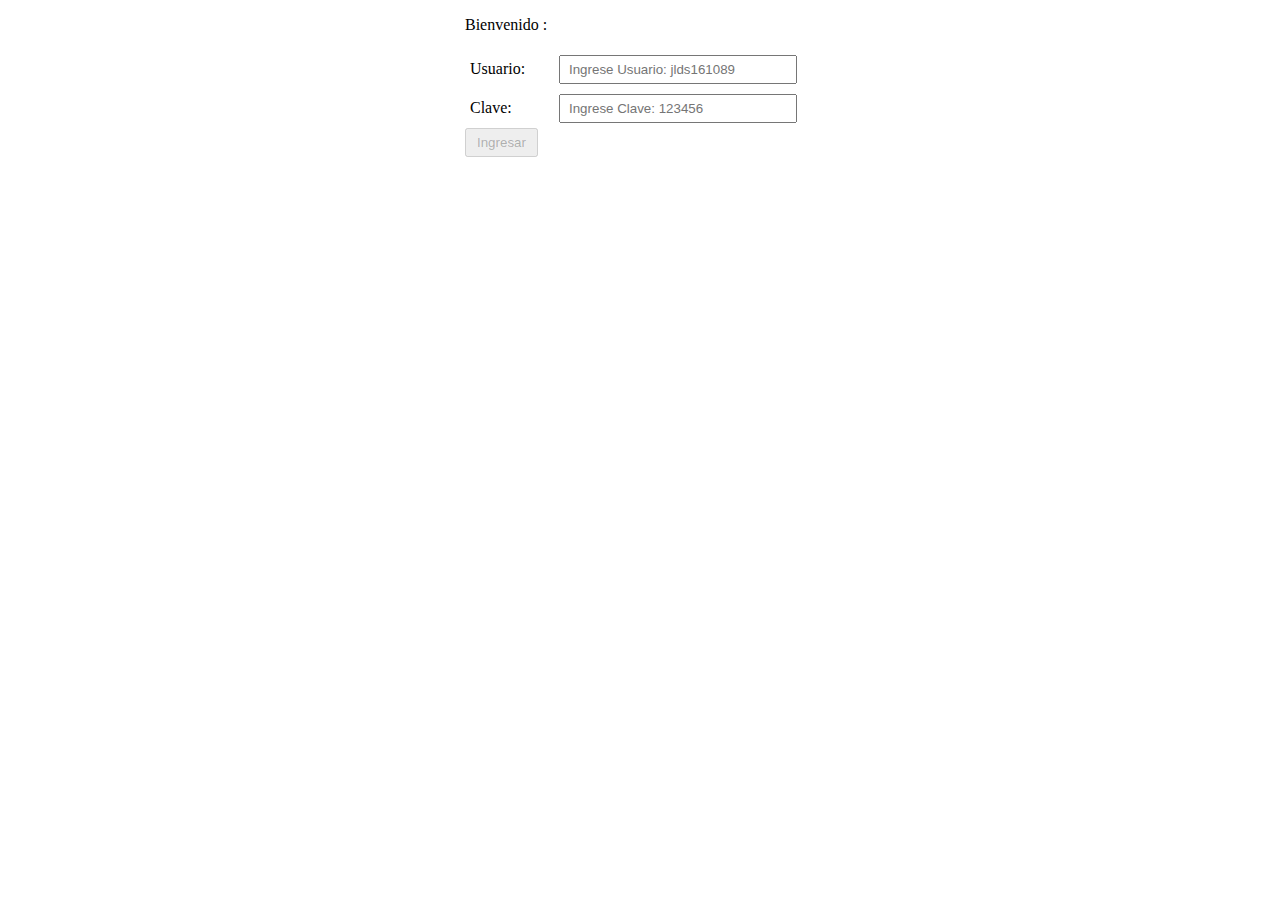
==== index.html @ 1f8b4319 "Implementación de login solo con sessiones y datos fijos (sin bd)" ====
<!DOCTYPE html>
<html lang="es">
    <head>
        <title>AngularJS :: Rutas y Vistas</title>

        <meta charset="utf-8" />
        <meta name="viewport" content="width=device-width, initial-scale=1, maximum-scale=1">

        <link rel="stylesheet" href="css/style.css">
    </head>
    <body ng-app="app">
        <section>
            <div ng-view></div>
        </section>

        <script src="lib/angular/angular.js"></script>
        <script src="lib/angular/angular-route.js"></script>

        <script src="js/app.js"></script>

        <script src="js/directives/loginDirective.js"></script>

        <script src="js/factorys/sessionFactory.js"></script>
        <script src="js/factorys/loginFactory.js"></script>

        <script src="js/controllers/loginController.js"></script>
        <script src="js/controllers/homeController.js"></script>
    </body>
</html>
---- css/style.css ----
*{
	        box-sizing: border-box;
	    -ms-box-sizing: border-box;
	   -moz-box-sizing: border-box;
	-webkit-box-sizing: border-box;
}
label{
	display: inline-block;
	width: 25%;
}
input{
	width: 70%;
	padding: 5px 8px;
}
button{
	padding: 5px 10px;
}

.form-group{
	padding: 5px;
}

form{
	margin: 0 auto ;
	width: 350px ;
}
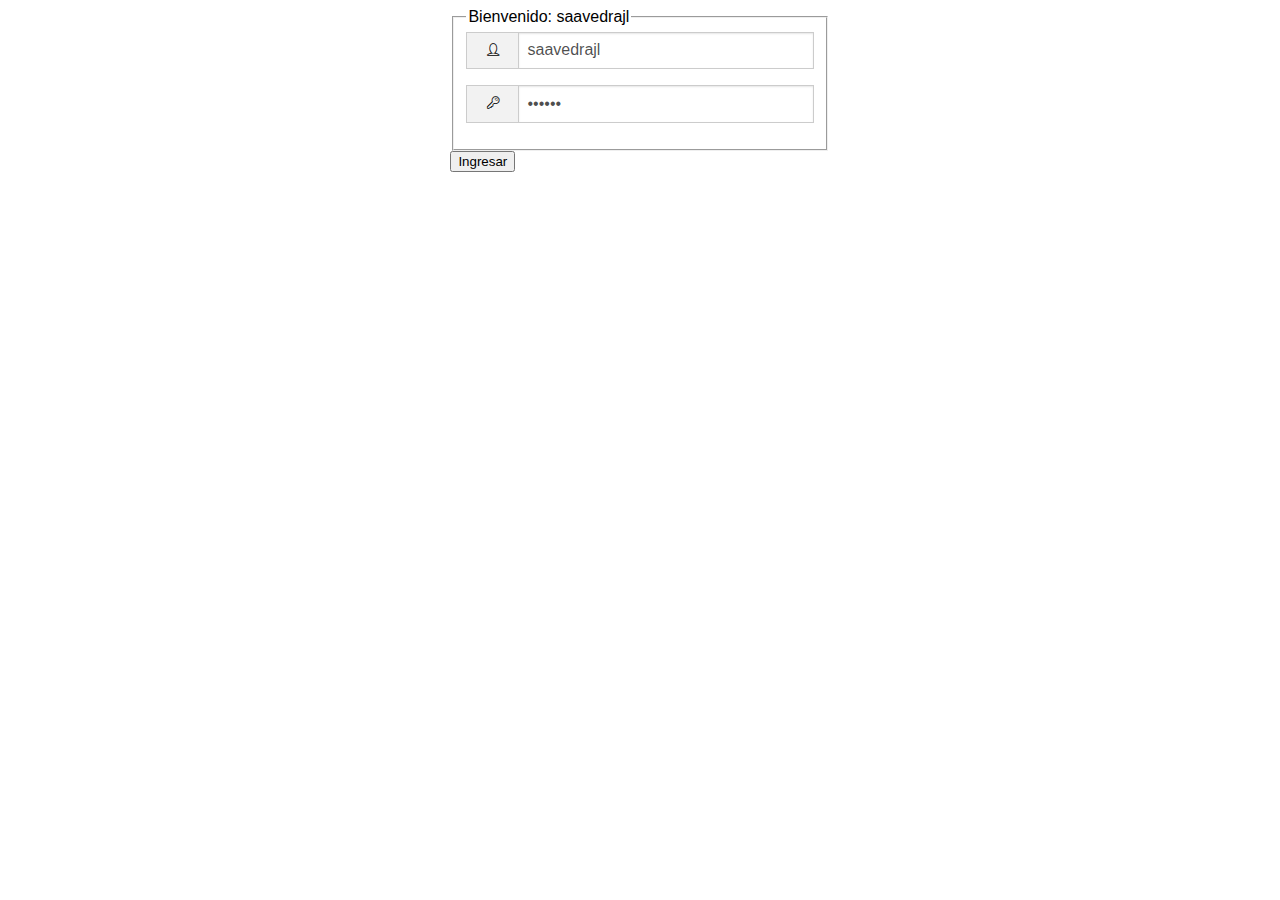
==== commit c728e286: "Utilizando font-icon" ====
--- a/index.html
+++ b/index.html
@@ -7,8 +7,9 @@
         <meta name="viewport" content="width=device-width, initial-scale=1, maximum-scale=1">
 
         <link rel="stylesheet" href="css/style.css">
+        <link rel="stylesheet" href="css/style.icon.css">
     </head>
-    <body ng-app="app">
+    <body ng-app="myApp">
         <section>
             <div ng-view></div>
         </section>
@@ -20,8 +21,11 @@
 
         <script src="js/directives/loginDirective.js"></script>
 
-        <script src="js/factorys/sessionFactory.js"></script>
-        <script src="js/factorys/loginFactory.js"></script>
+        <!--<script src="js/factorys/sessionFactory.js"></script>
+        <script src="js/factorys/loginFactory.js"></script>-->
+
+        <script src="js/service/usuarioService.js"></script>
+        <script src="js/service/loginService.js"></script>
 
         <script src="js/controllers/loginController.js"></script>
         <script src="js/controllers/homeController.js"></script>
--- a/css/style.css
+++ b/css/style.css
@@ -1,26 +1,67 @@
-*{
+*, *:before, *:after {
 	        box-sizing: border-box;
 	    -ms-box-sizing: border-box;
 	   -moz-box-sizing: border-box;
 	-webkit-box-sizing: border-box;
 }
-label{
-	display: inline-block;
-	width: 25%;
-}
-input{
-	width: 70%;
-	padding: 5px 8px;
-}
-button{
-	padding: 5px 10px;
+
+body{
+	font-family: arial;
 }
 
-.form-group{
-	padding: 5px;
+.fila-completa{
+	width: 100%;
+	height: 2.35rem;
+	clear: both;
+}
+
+.fila-icono{
+	background: none repeat scroll 0% 0% #F2F2F2;
+	border-color: #CCC;
+	text-align: center;
+	border-style: solid;
+	border-width: 1px 0px 1px 1px;
+	font-size: 0.77778rem;
+	height: 2.35rem;
+	line-height: 2.35rem;
+	width: 15%;
+	float: left;
+}
+
+.fila-text{
+	width: 85%;
+	float: right;
+}
+
+input[type="text"], input[type="password"]
+{
+	background-color: #FFF;
+	border: 1px solid #CCC;
+	box-shadow: 0px 1px 2px rgba(0, 0, 0, 0.1) inset;
+	color: rgba(0, 0, 0, 0.70);
+	display: block;
+	font-size: 0.875rem;
+	height: 2.35rem;
+	margin: 0px 0px 1rem;
+	padding: 0.5rem;	
+	transition: box-shadow 0.45s ease 0s, border-color 0.45s ease-in-out 0s;
+	width: 100%;
+	
+	font-size: 16px;
+}
+
+input[type="text"]:focus,
+input[type="password"]:focus
+{
+	box-shadow: 0px 0px 5px #999;
+	border-color: #999;
+
+	background: none repeat scroll 0% 0% #FAFAFA;
+	border-color: #999;
+	outline: medium none;
 }
 
 form{
 	margin: 0 auto ;
-	width: 350px ;
+	width: 30% ;
 }--- a/css/style.icon.css
+++ b/css/style.icon.css
@@ -0,0 +1,49 @@
+@font-face {
+	font-family: 'icomoon';
+	src:url('../font/icomoon.eot?x01v5h');
+	src:url('../font/icomoon.eot?#iefixx01v5h') format('embedded-opentype'),
+		url('../font/icomoon.woff?x01v5h') format('woff'),
+		url('../font/icomoon.ttf?x01v5h') format('truetype'),
+		url('../font/icomoon.svg?x01v5h#icomoon') format('svg');
+	font-weight: normal;
+	font-style: normal;
+}
+
+[class^="icon-"], [class*=" icon-"] {
+	font-family: 'icomoon';
+	speak: none;
+	font-style: normal;
+	font-weight: normal;
+	font-variant: normal;
+	text-transform: none;
+	line-height: 1;
+
+	/* Better Font Rendering =========== */
+	-webkit-font-smoothing: antialiased;
+	-moz-osx-font-smoothing: grayscale;
+}
+
+.icon-user:before {
+	content: "\e600";
+}
+.icon-user2:before {
+	content: "\e601";
+}
+.icon-key:before {
+	content: "\e602";
+}
+.icon-key2:before {
+	content: "\e603";
+}
+.icon-user3:before {
+	content: "\e604";
+}
+.icon-key3:before {
+	content: "\e605";
+}
+.icon-user4:before {
+	content: "\e606";
+}
+.icon-key4:before {
+	content: "\e607";
+}
